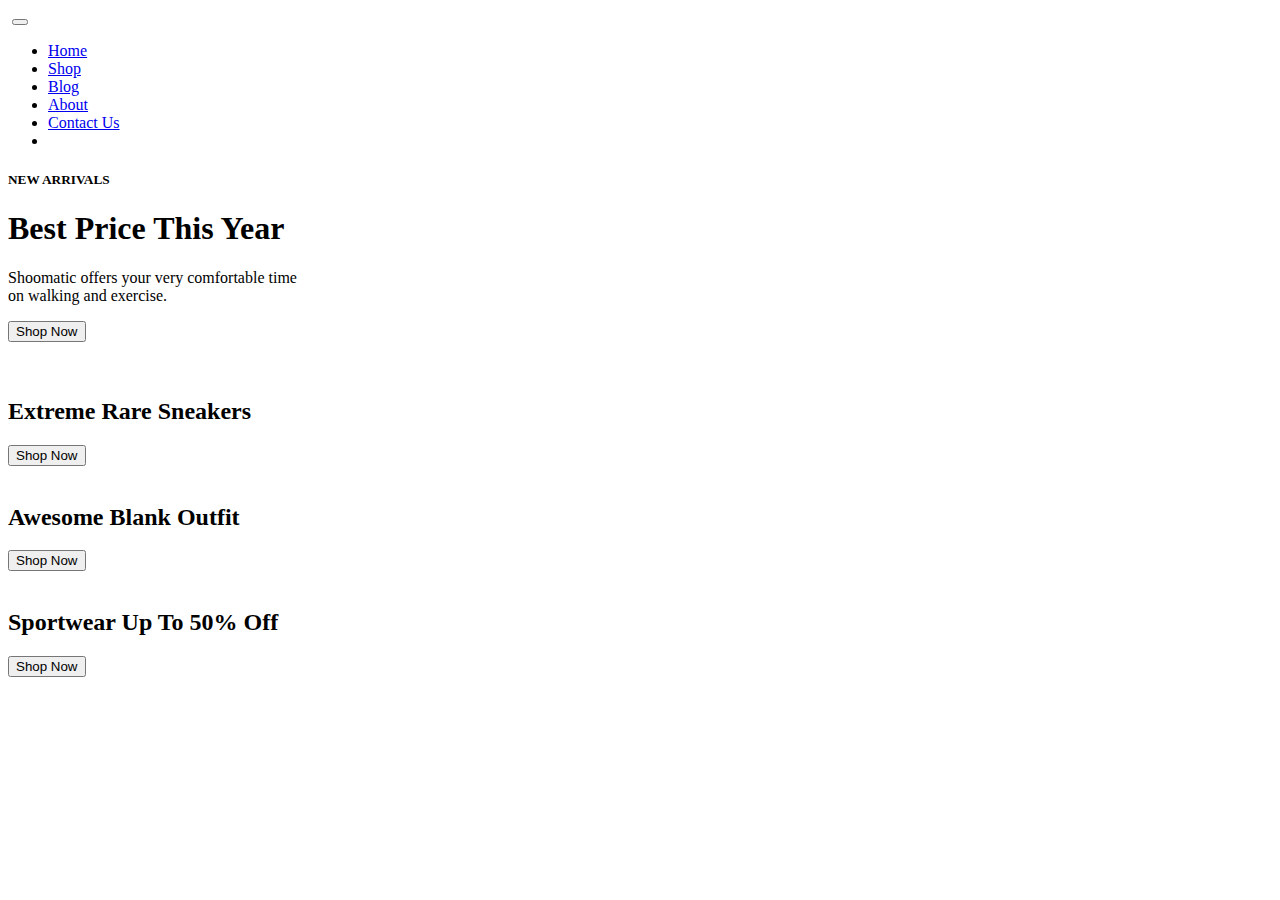
==== target/classes/templates/index.html @ 5122a05e "First commit" ====
<!DOCTYPE html>
<html lang="en">
	<head>
		<meta charset="UTF-8">
		<meta http-equiv="X-UA-Compatible" content="IE=edge">
		<meta viewport="viewport" content="width=device-width, initial-scale=1.0">
		<title>My Website Name</title>
		
		<link rel="stylesheet" href="https://stackpath.bootstrapcdn.com/bootstrap/4.1.3/css/bootstrap.min.css" integrity="sha384-MCw98/SFnGE8fJT3GXwEOngsV7Zt27NXFoaoApmYm81iuXoPkFOJwJ8ERdknLPMO" crossorigin="anonymous">
		
		<link rel="stylesheet" href="https://pro.fontawesome.com/releases/v5.10.0/css/all.css" integrity="sha384-AYmEC3Yw5cVb3ZcuHtOA93w35dYTsvhLPVnYs9eStHfGJvOvKxVfELGroGkvsg+p" crossorigin="anonymous"/>

		<link rel="stylesheet" th:href="@{/css/style.css}">
	</head>
	
	<body>
		<!-- NAVIGATION -->
		<nav class="navbar navbar-expand-lg navbar-light bg-light py-3 fixed-top">
		  	<div class="container">
		    	<img th:src="@{/images/logo1.png}" alt="">
		    	<button class="navbar-toggler" type="button" data-bs-toggle="collapse" data-bs-target="#navbarSupportedContent" aria-controls="navbarSupportedContent" aria-expanded="false" aria-label="Toggle navigation">
		      		<span><i id="bar" class="fal fa-bars"></i></span>
		    	</button>
		    	<div class="collapse navbar-collapse" id="navbarSupportedContent">
		      		<ul class="navbar-nav ml-auto">
		       			<li class="nav-item">
		          			<a class="nav-link" href="#">Home</a>
		        		</li>
						<li class="nav-item">
		         			<a class="nav-link" href="#">Shop</a>
		        		</li>
						<li class="nav-item">
		          			<a class="nav-link" href="#">Blog</a>
		        		</li>
						<li class="nav-item">
		          			<a class="nav-link" href="#">About</a>
		        		</li>
						<li class="nav-item">
		          			<a class="nav-link" href="#">Contact Us</a>
		        		</li>
						<li class="nav-item">
		          			<i class="fal fa-search"></i>
				 			<i class="fal fa-shopping-bag"></i>
		        		</li>
		      		</ul>
		    	</div>
		  	</div>
		</nav>
	
		<section id="home">
			<div class="container">
				<h5>NEW ARRIVALS</h5>
				<h1><span>Best Price</span> This Year</h1>
				<p>Shoomatic offers your very comfortable time<br>on walking and exercise.</p>
				<button>Shop Now</button>
			</div>
		</section>
		
		<section id="brand" class="container">
			<div class="row m-0 py-5">
				<img class="img-fluid col-lg-2 col-md-4 col-6" th:src="@{/images/brand/1.png}">
				<img class="img-fluid col-lg-2 col-md-4 col-6" th:src="@{/images/brand/2.png}">
				<img class="img-fluid col-lg-2 col-md-4 col-6" th:src="@{/images/brand/3.png}">
				<img class="img-fluid col-lg-2 col-md-4 col-6" th:src="@{/images/brand/4.png}">
				<img class="img-fluid col-lg-2 col-md-4 col-6" th:src="@{/images/brand/5.png}">
				<img class="img-fluid col-lg-2 col-md-4 col-6" th:src="@{/images/brand/6.png}">
			</div>
		</section>
		
		<section id="new" class="w-100">
			<div class="row p-0 m-0">
				<div class="one col-lg-4 col-md-12 col-12 p-0">
					<img class="img-fluid" th:src="@{/images/new/1.jpg}">
					<div class="details">
						<h2>Extreme Rare Sneakers</h2>
						<button class="text-uppercase">Shop Now</button>
					</div>
				</div>
				<div class="one col-lg-4 col-md-12 col-12 p-0">
					<img class="img-fluid" th:src="@{/images/new/5.jpg}">
					<div class="details">
						<h2>Awesome Blank Outfit</h2>
						<button class="text-uppercase">Shop Now</button>
					</div>
				</div>
				<div class="one col-lg-4 col-md-12 col-12 p-0">
					<img class="img-fluid" th:src="@{/images/new/3.jpg}">
					<div class="details">
						<h2>Sportwear Up To 50% Off</h2>
						<button class="text-uppercase">Shop Now</button>
					</div>
				</div>
			</div>
		</section>
	
		<script src="https://cdn.jsdelivr.net/npm/@popperjs/core@2.9.2/dist/umd/popper.min.js" integrity="sha384-IQsoLXl5PILFhosVNubq5LC7Qb9DXgDA9i+tQ8Zj3iwWAwPtgFTxbJ8NT4GN1R8p" crossorigin="anonymous"></script>
		<script src="https://cdn.jsdelivr.net/npm/bootstrap@5.0.1/dist/js/bootstrap.min.js" integrity="sha384-Atwg2Pkwv9vp0ygtn1JAojH0nYbwNJLPhwyoVbhoPwBhjQPR5VtM2+xf0Uwh9KtT" crossorigin="anonymous"></script>
	</body>
</html>
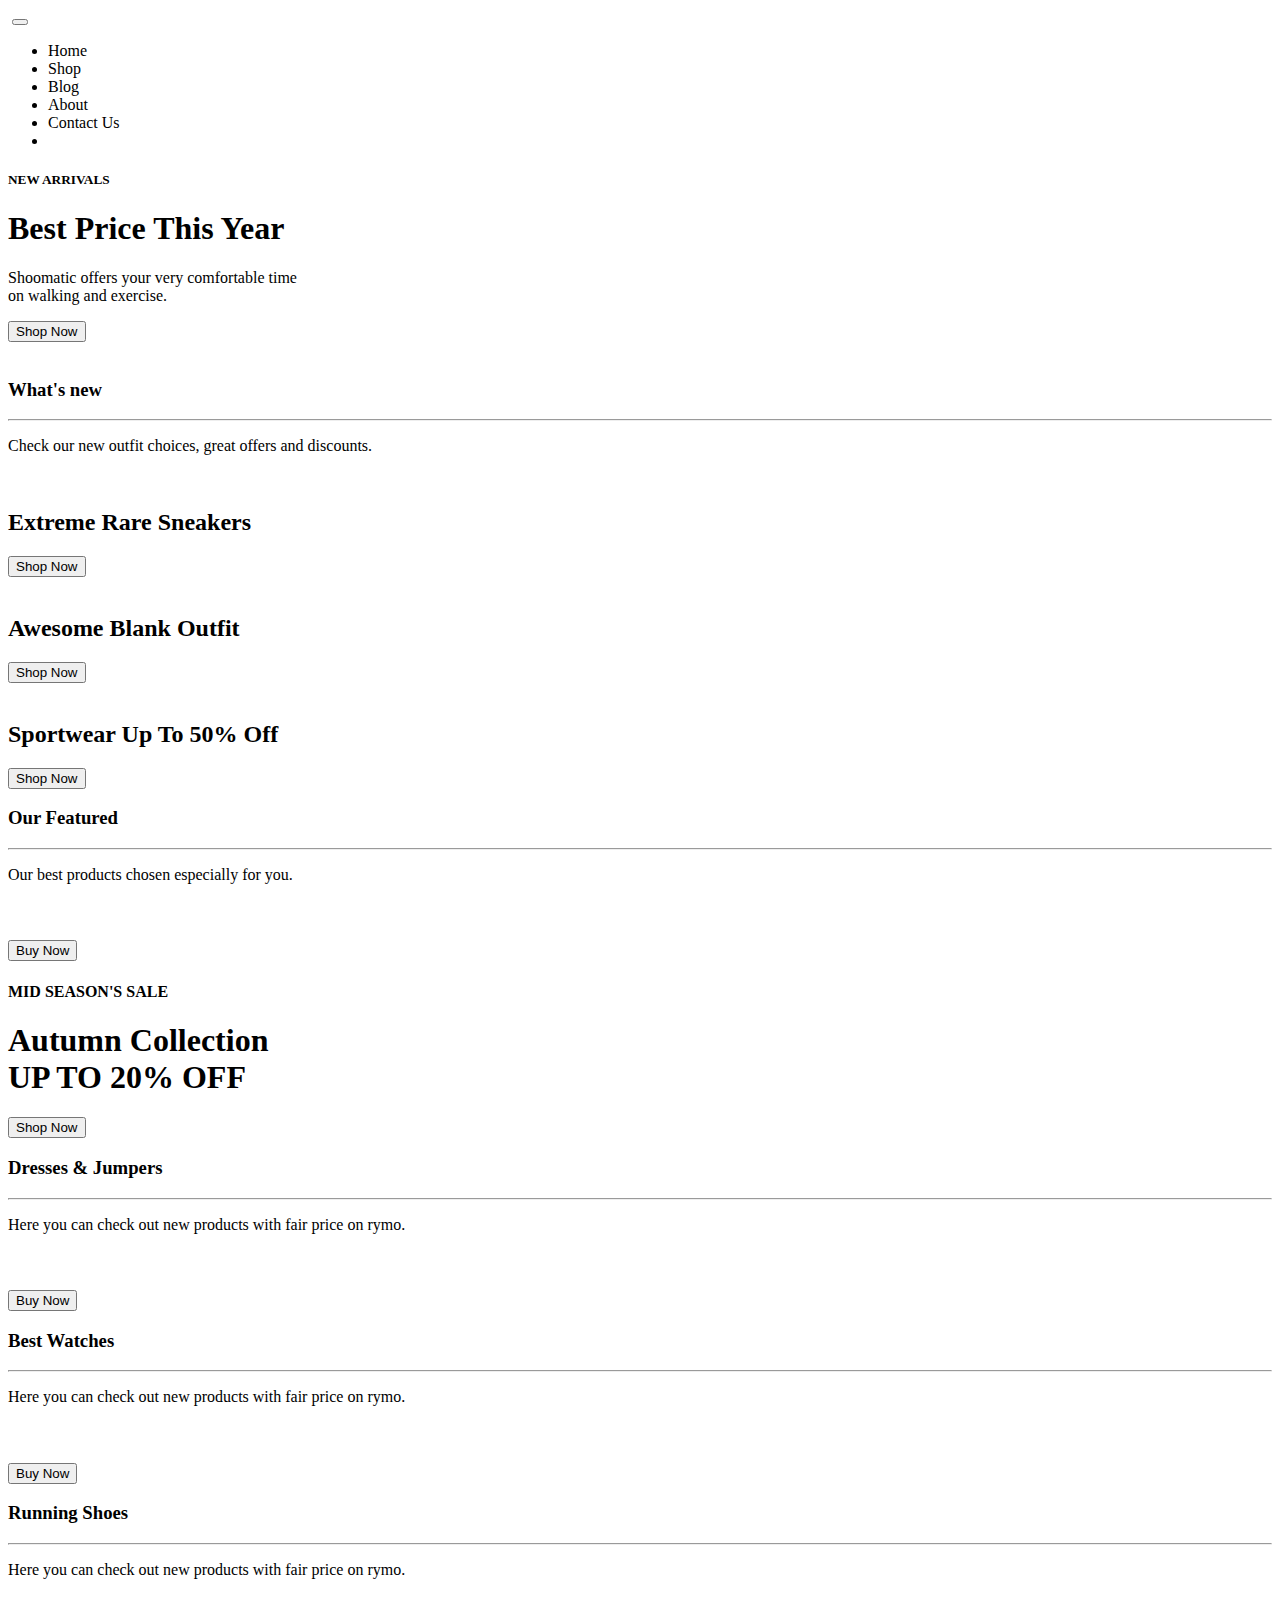
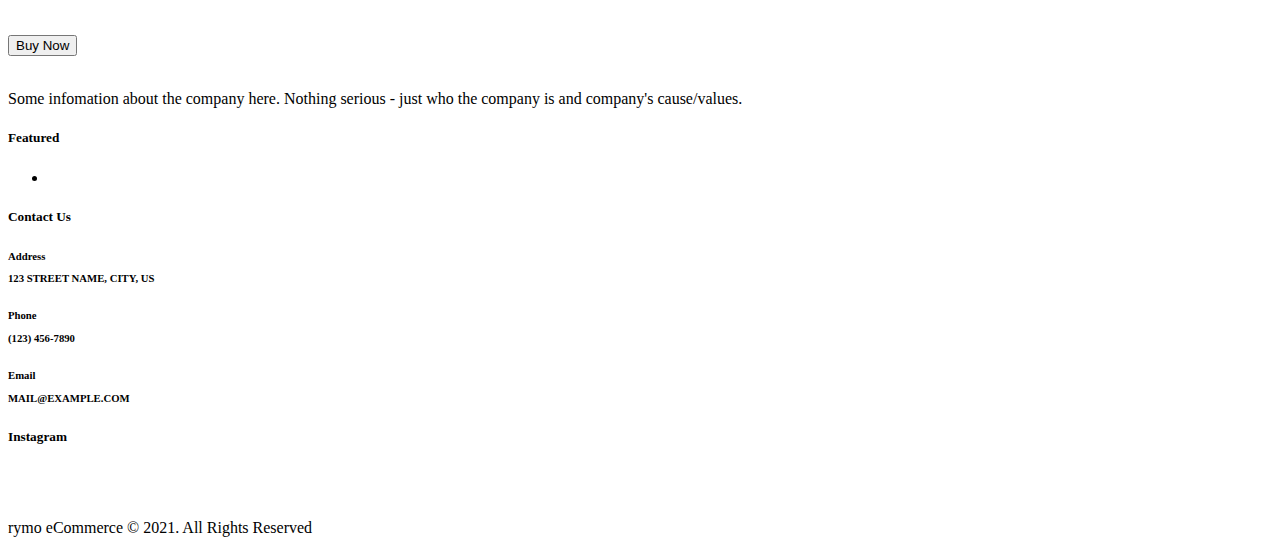
==== commit 07483068: "Almost complete Home page(TODO: make some changes to template  and java code for different sections)" ====
--- a/target/classes/templates/index.html
+++ b/target/classes/templates/index.html
@@ -15,7 +15,7 @@
 	
 	<body>
 		<!-- NAVIGATION -->
-		<nav class="navbar navbar-expand-lg navbar-light bg-light py-3 fixed-top">
+		<nav class="navbar navbar-expand-lg navbar-light bg-white py-3 fixed-top">
 		  	<div class="container">
 		    	<img th:src="@{/images/logo1.png}" alt="">
 		    	<button class="navbar-toggler" type="button" data-bs-toggle="collapse" data-bs-target="#navbarSupportedContent" aria-controls="navbarSupportedContent" aria-expanded="false" aria-label="Toggle navigation">
@@ -24,19 +24,19 @@
 		    	<div class="collapse navbar-collapse" id="navbarSupportedContent">
 		      		<ul class="navbar-nav ml-auto">
 		       			<li class="nav-item">
-		          			<a class="nav-link" href="#">Home</a>
-		        		</li>
-						<li class="nav-item">
-		         			<a class="nav-link" href="#">Shop</a>
-		        		</li>
-						<li class="nav-item">
-		          			<a class="nav-link" href="#">Blog</a>
-		        		</li>
-						<li class="nav-item">
-		          			<a class="nav-link" href="#">About</a>
-		        		</li>
-						<li class="nav-item">
-		          			<a class="nav-link" href="#">Contact Us</a>
+		          			<a class="nav-link active" th:href="@{/}">Home</a>
+		        		</li>
+						<li class="nav-item">
+		         			<a class="nav-link" th:href="@{/shop}">Shop</a>
+		        		</li>
+						<li class="nav-item">
+		          			<a class="nav-link" th:href="@{/blog}">Blog</a>
+		        		</li>
+						<li class="nav-item">
+		          			<a class="nav-link" th:href="@{/about}">About</a>
+		        		</li>
+						<li class="nav-item">
+		          			<a class="nav-link" th:href="@{/contacts}">Contact Us</a>
 		        		</li>
 						<li class="nav-item">
 		          			<i class="fal fa-search"></i>
@@ -68,6 +68,11 @@
 		</section>
 		
 		<section id="new" class="w-100">
+			<div class="container text-center mt-5 py-3">
+				<h3>What's new</h3>
+				<hr class="mx-auto">
+				<p>Check our new outfit choices, great offers and discounts.</p>
+			</div>
 			<div class="row p-0 m-0">
 				<div class="one col-lg-4 col-md-12 col-12 p-0">
 					<img class="img-fluid" th:src="@{/images/new/1.jpg}">
@@ -92,6 +97,135 @@
 				</div>
 			</div>
 		</section>
+		
+		<section id="featured" class="mt-5 py-2">
+			<div class="container text-center mt-5 py-3">
+				<h3>Our Featured</h3>
+				<hr class="mx-auto">
+				<p>Our best products chosen especially for you.</p>
+			</div>
+			<div class="row mx-auto container-fluid">
+				<div th:each="uri: ${featuredUris}" class="product text-center col-lg-3 col-md-6 col-12">
+					<img class="img-fluid mb-3" th:src="${uri.uri}"> <!-- /images/featured/1.jpg -->
+					<h5 class="product-name" th:text="${uri.product.name}"></h5>
+					<h4 class="product-price" th:text="${#numbers.formatCurrency(uri.product.price)}"></h4>
+					<button class="buy-button">Buy Now</button>
+				</div>
+			</div>
+		</section>
+		
+		<section id="banner" class="my-5 py-5">
+			<div class="container">
+				<h4>MID SEASON'S SALE</h4>
+				<h1>Autumn Collection<br>UP TO 20% OFF</h1>
+				<button class="text-uppercase">Shop Now</button>
+			</div>
+		</section>
+		
+		<section id="clothes" class="my-5">
+			<div class="container text-center mt-5 py-3">
+				<h3>Dresses & Jumpers</h3>
+				<hr class="mx-auto">
+				<p>Here you can check out new products with fair price on rymo.</p>
+			</div>
+			<div class="row mx-auto container-fluid">
+				<div th:each="uri: ${featuredUris}" class="product text-center col-lg-3 col-md-6 col-12">
+					<img class="img-fluid mb-3" th:src="${uri.uri}"> <!-- /images/featured/1.jpg -->
+					<h5 class="product-name" th:text="${uri.product.name}"></h5>
+					<h4 class="product-price" th:text="${#numbers.formatCurrency(uri.product.price)}"></h4>
+					<button class="buy-button">Buy Now</button>
+				</div>
+			</div>
+		</section>
+		
+		<section id="watches" class="my-5">
+			<div class="container text-center mt-5 py-3">
+				<h3>Best Watches</h3>
+				<hr class="mx-auto">
+				<p>Here you can check out new products with fair price on rymo.</p>
+			</div>
+			<div class="row mx-auto container-fluid">
+				<div th:each="uri: ${featuredUris}" class="product text-center col-lg-3 col-md-6 col-12">
+					<img class="img-fluid mb-3" th:src="${uri.uri}"> <!-- /images/featured/1.jpg -->
+					<h5 class="product-name" th:text="${uri.product.name}"></h5>
+					<h4 class="product-price" th:text="${#numbers.formatCurrency(uri.product.price)}"></h4>
+					<button class="buy-button">Buy Now</button>
+				</div>
+			</div>
+		</section>
+		
+		<section id="shoes" class="my-5 pb-5">
+			<div class="container text-center mt-5 py-3">
+				<h3>Running Shoes</h3>
+				<hr class="mx-auto">
+				<p>Here you can check out new products with fair price on rymo.</p>
+			</div>
+			<div class="row mx-auto container-fluid">
+				<div th:each="uri: ${featuredUris}" class="product text-center col-lg-3 col-md-6 col-12">
+					<img class="img-fluid mb-3" th:src="${uri.uri}"> <!-- /images/featured/1.jpg -->
+					<h5 class="product-name" th:text="${uri.product.name}"></h5>
+					<h4 class="product-price" th:text="${#numbers.formatCurrency(uri.product.price)}"></h4>
+					<button class="buy-button">Buy Now</button>
+				</div>
+			</div>
+		</section>
+		
+		<footer class="mt-5 py-5">
+			<div class="row container mx-auto pt-5">
+				<div class="footer-one col-lg-3 col-md-6 col-12">
+					<img th:src="@{/images/logo2.png}" alt="">
+					<p class="pt-3">Some infomation about the company here. Nothing serious - just who the company is and company's cause/values.</p>
+				</div>
+				<div class="footer-one col-lg-3 col-md-6 col-12 mb-3">
+					<h5 class="pb-2">Featured</h5>
+					<ul class="text-uppercase list-unstyled">
+						<li th:each="category:${categories}"><a href="#" th:text="${category.category}"></a></li>
+					</ul>
+				</div>
+				<div class="footer-one col-lg-3 col-md-6 col-12 mb-3">
+					<h5 class="pb-2">Contact Us</h5>
+					<div>
+						<h6 class="text-uppercase">Address</6>
+						<p>123 STREET NAME, CITY, US</p>
+					</div>
+					<div>
+						<h6 class="text-uppercase">Phone</6>
+						<p>(123) 456-7890</p>
+					</div>
+					<div>
+						<h6 class="text-uppercase">Email</6>
+						<p>MAIL@EXAMPLE.COM</p>
+					</div>
+				</div>
+				<div class="footer-one col-lg-3 col-md-6 col-12">
+					<h5 class="pb-2">Instagram</h5>
+					<div class="row">
+						<img class="img-fluid w-25 h-100 m-2" th:src="@{/images/insta/1.jpg}" alt="">
+						<img class="img-fluid w-25 h-100 m-2" th:src="@{/images/insta/2.jpg}" alt="">
+						<img class="img-fluid w-25 h-100 m-2" th:src="@{/images/insta/3.jpg}" alt="">
+						<img class="img-fluid w-25 h-100 m-2" th:src="@{/images/insta/4.jpg}" alt="">
+						<img class="img-fluid w-25 h-100 m-2" th:src="@{/images/insta/5.jpg}" alt="">
+						<img class="img-fluid w-25 h-100 m-2" th:src="@{/images/insta/6.jpg}" alt="">
+					</div>
+				</div>
+			</div>
+			
+			<div class="copyright mt-5">
+				<div class="row container mx-auto">
+					<div class="col-lg-3 col-md-6 col-12 mb-4">
+						<img th:src="@{/images/payment.png}" alt="">
+					</div>
+					<div class="col-lg-4 col-md-6 col-12 text-nowrap mb-2">
+						<p>rymo eCommerce © 2021. All Rights Reserved</p>
+					</div>
+					<div class="col-lg-4 col-md-6 col-12">
+						<a href="#"><i class="fab fa-facebook-f"></i></a>
+						<a href="#"><i class="fab fa-twitter"></i></a>
+						<a href="#"><i class="fab fa-linkedin-in"></i></a>
+					</div>
+				</div>
+			</div>
+		</footer>
 	
 		<script src="https://cdn.jsdelivr.net/npm/@popperjs/core@2.9.2/dist/umd/popper.min.js" integrity="sha384-IQsoLXl5PILFhosVNubq5LC7Qb9DXgDA9i+tQ8Zj3iwWAwPtgFTxbJ8NT4GN1R8p" crossorigin="anonymous"></script>
 		<script src="https://cdn.jsdelivr.net/npm/bootstrap@5.0.1/dist/js/bootstrap.min.js" integrity="sha384-Atwg2Pkwv9vp0ygtn1JAojH0nYbwNJLPhwyoVbhoPwBhjQPR5VtM2+xf0Uwh9KtT" crossorigin="anonymous"></script>
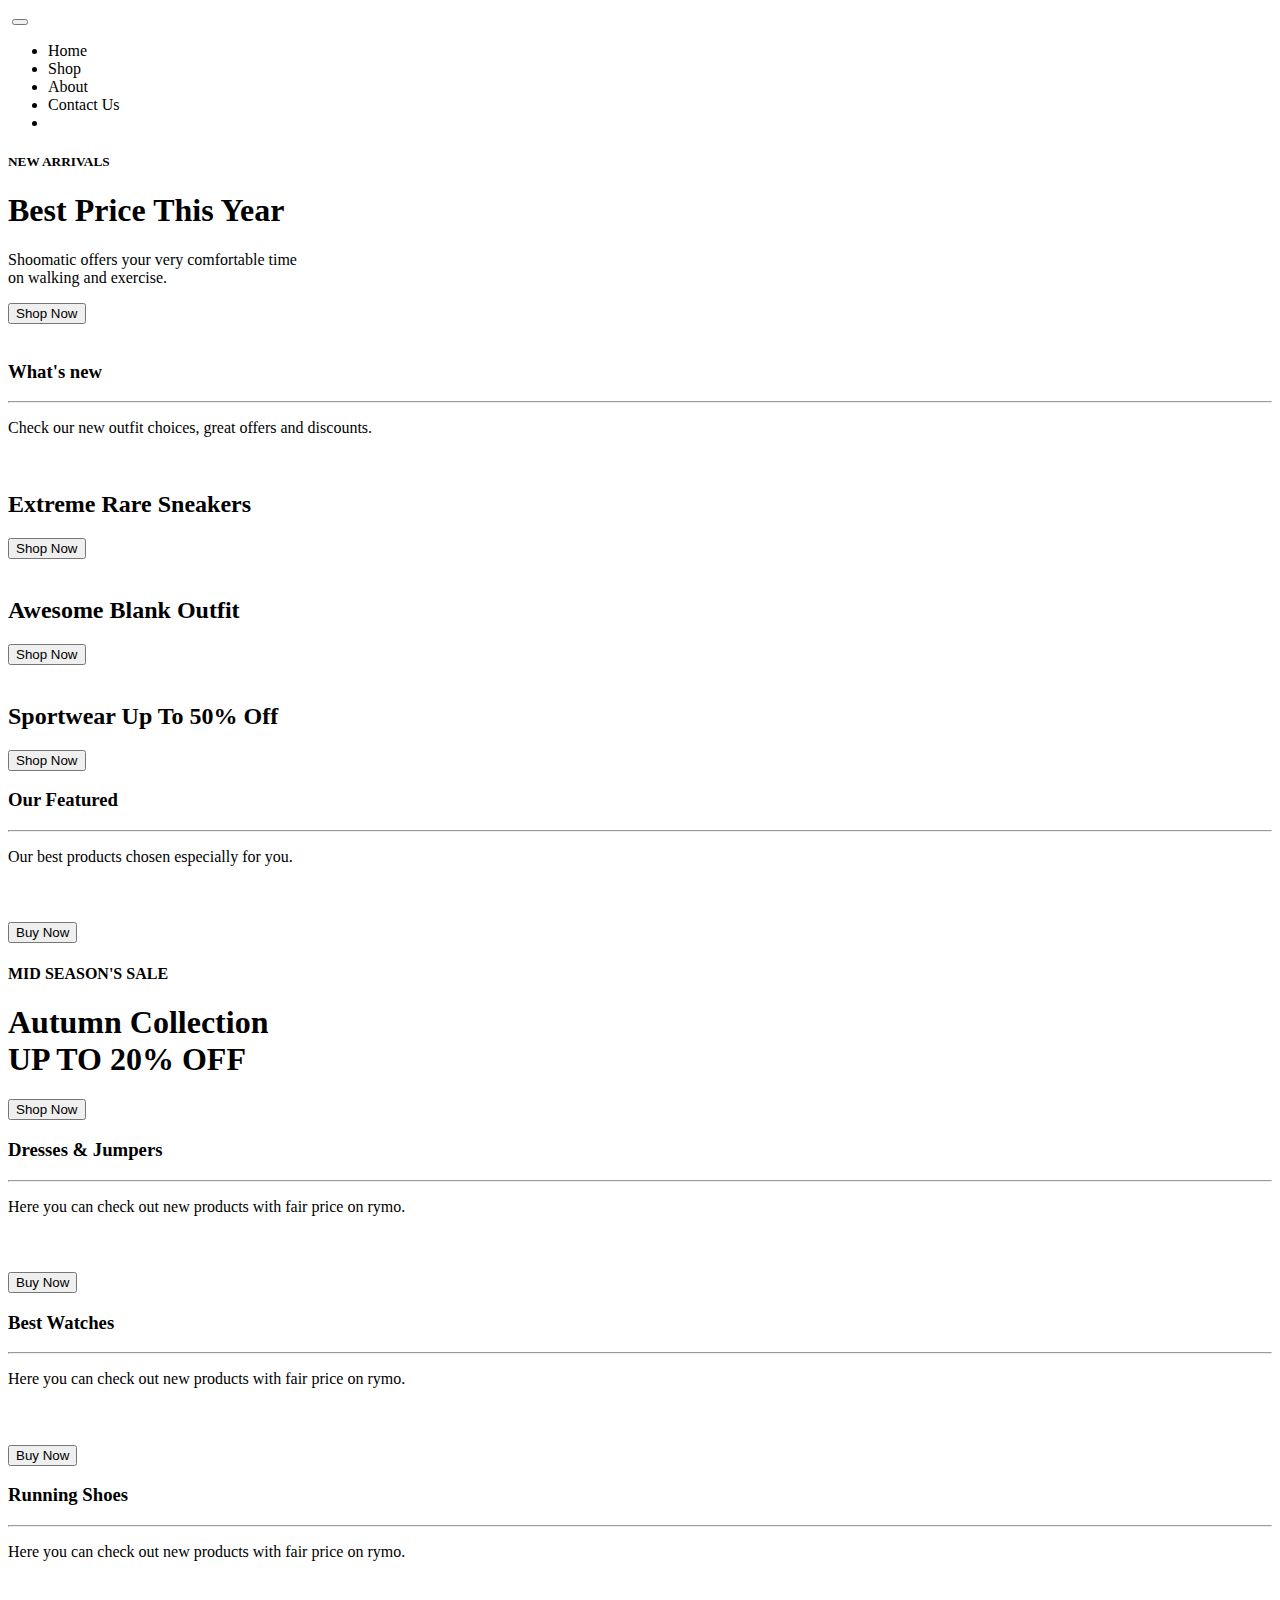
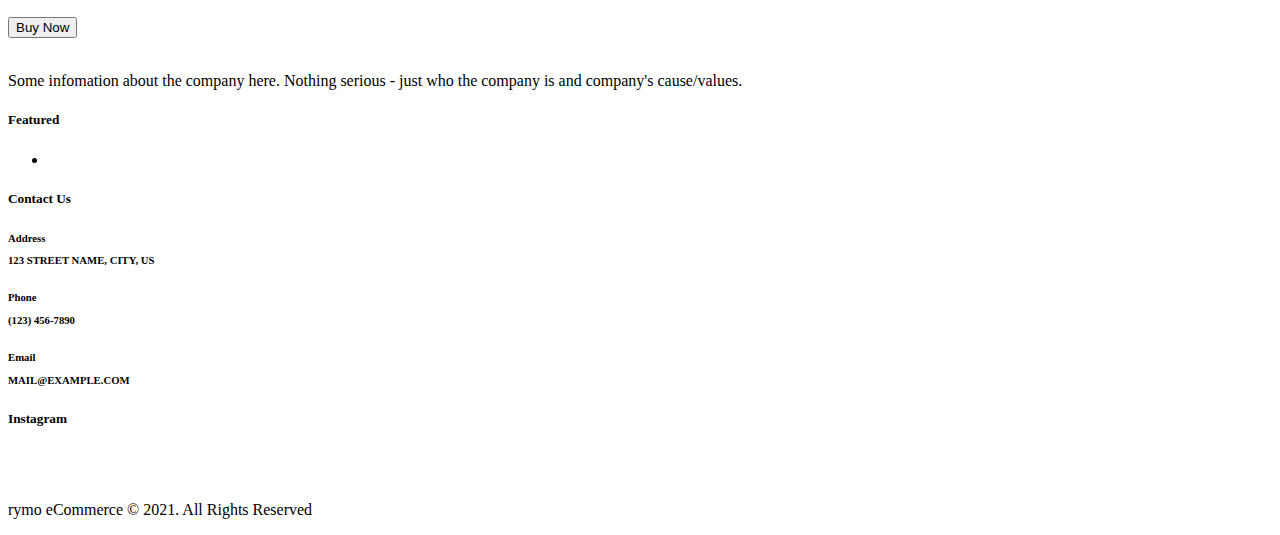
==== commit 19312934: "Added html and css for product page and products can now be of more than one category." ====
--- a/target/classes/templates/index.html
+++ b/target/classes/templates/index.html
@@ -30,9 +30,6 @@
 		         			<a class="nav-link" th:href="@{/shop}">Shop</a>
 		        		</li>
 						<li class="nav-item">
-		          			<a class="nav-link" th:href="@{/blog}">Blog</a>
-		        		</li>
-						<li class="nav-item">
 		          			<a class="nav-link" th:href="@{/about}">About</a>
 		        		</li>
 						<li class="nav-item">
